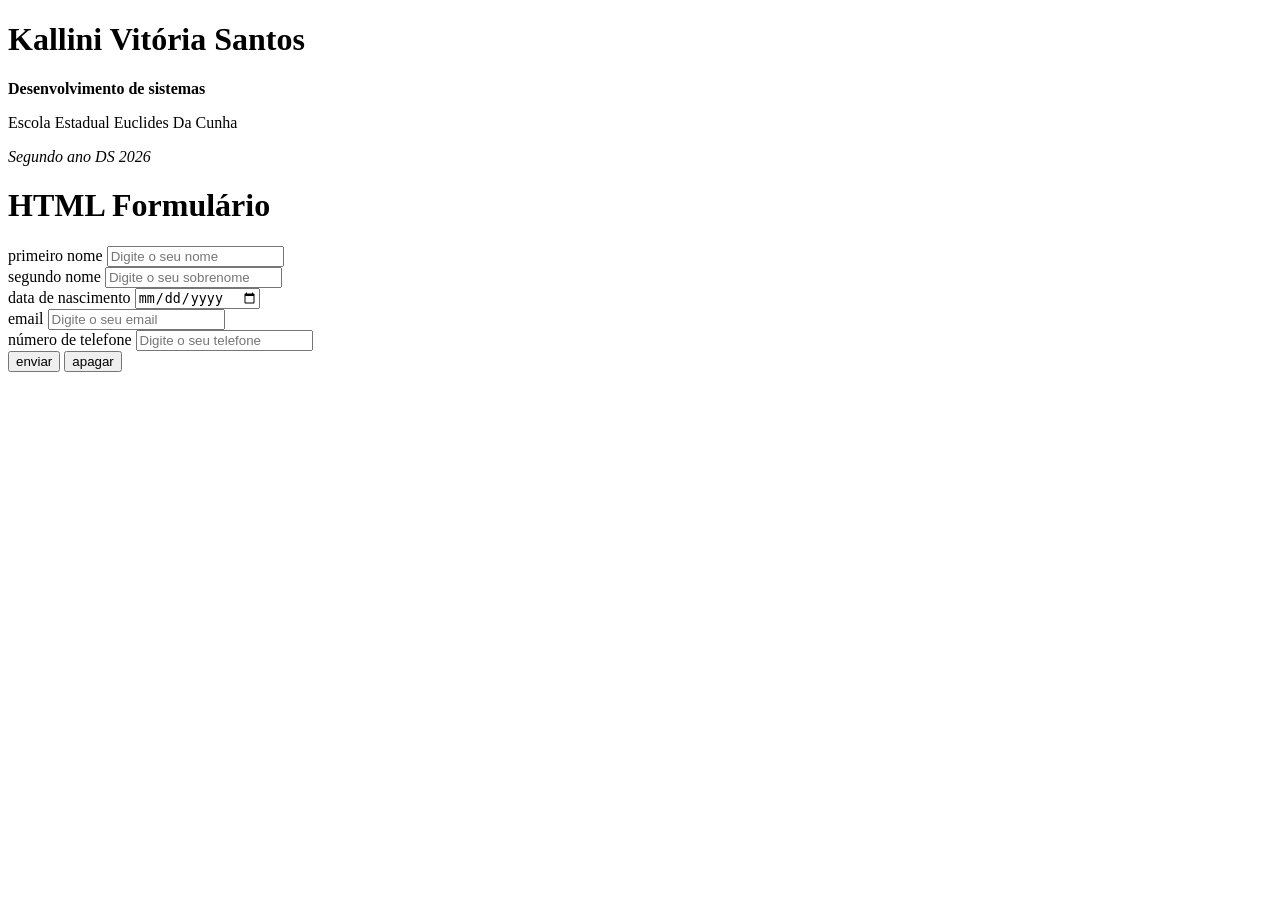
==== index.html @ 288354f0 "Add files via upload" ====
<!DOCTYPE html>
<html>

<head>
    <meta charset="UTF-8">
    <link rel="stylesheet" href="style.css">
    <title> Atividade 1</title>
</head>

<body>
    <h1 id="Título"> Kallini Vitória Santos</h1>
    <b id="Título2"> Desenvolvimento de sistemas</b>
    <br>
    <p class="fundoAzul"> Escola Estadual Euclides Da Cunha</p>
    <i class="fundoAzul"> Segundo ano DS 2026</i>

    <h1 class="container"> HTML Formulário</h1>

    <div class="container">
        <form method="">

            <div class="estilo-caixa">
                <label>primeiro nome</label>
                <input type="text" id="nome" placeholder="Digite o seu nome">
            </div>
            <div class="estilo-caixa">
                <label>segundo nome</label>
                <input type="text" id="sobrenome" placeholder="Digite o seu sobrenome">
            </div>
            <div class="estilo-caixa">
                <label> data de nascimento </label>
                <input type="date" id="data">
            </div>
            <div class="estilo-caixa">
                <label> email </label>
                <input type="text" id="email" placeholder="Digite o seu email">
            </div>
            <div class="estilo-caixa">
                <label> número de telefone </label>
                <input type="tel" id="telefone" placeholder="Digite o seu telefone">
            </div>
            <div>
                <button type="submit">enviar</button>
                <button type="reset">apagar</button>
            </div>
        </form>
    </div>
</body>
</html>
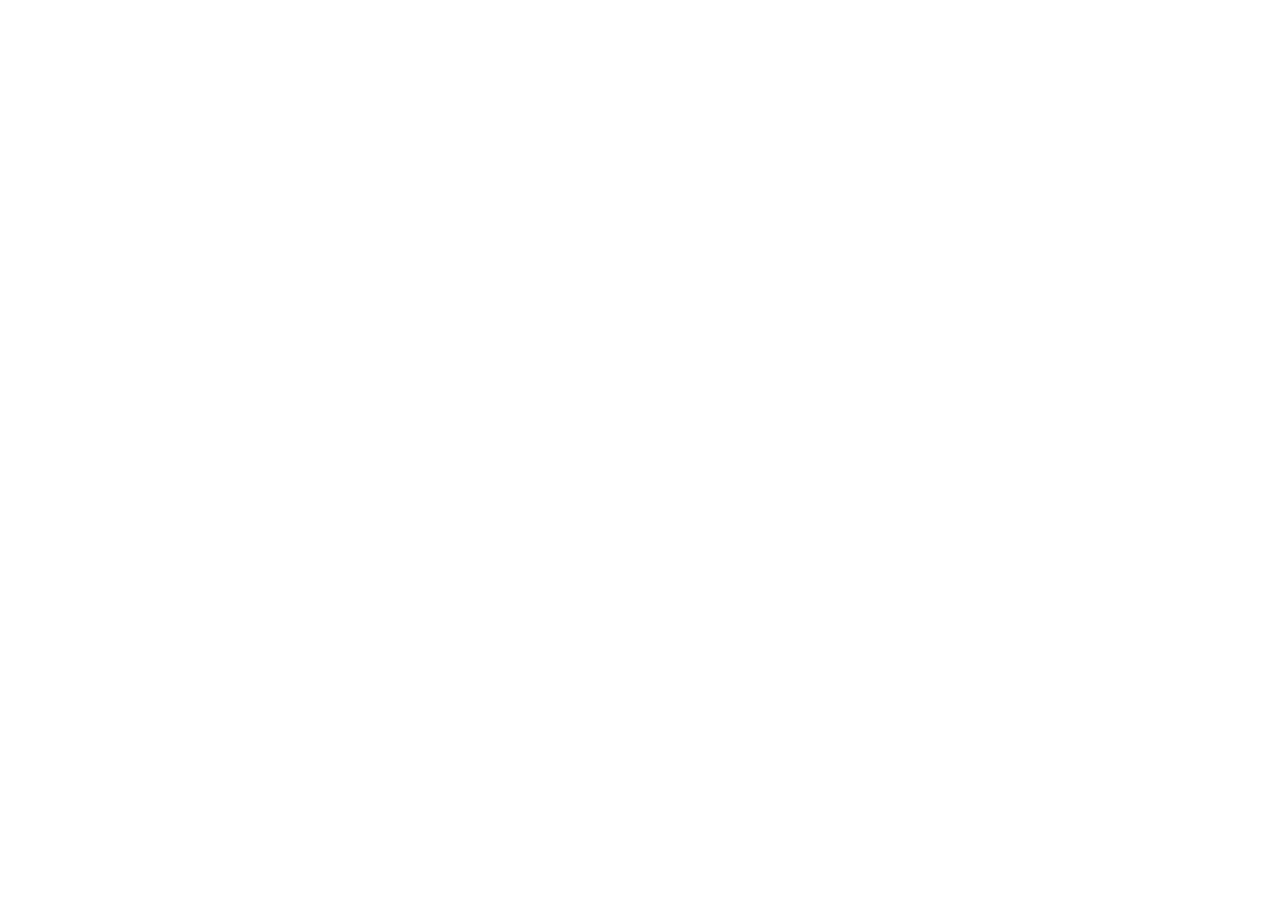
==== commit a7ea0ec4: "Add files via upload" ====
--- a/index.html
+++ b/index.html
@@ -1,49 +1,25 @@
 <!DOCTYPE html>
-<html>
+<html lang="en">
+    <head>
 
-<head>
-    <meta charset="UTF-8">
-    <link rel="stylesheet" href="style.css">
-    <title> Atividade 1</title>
-</head>
+        <script>
 
-<body>
-    <h1 id="Título"> Kallini Vitória Santos</h1>
-    <b id="Título2"> Desenvolvimento de sistemas</b>
-    <br>
-    <p class="fundoAzul"> Escola Estadual Euclides Da Cunha</p>
-    <i class="fundoAzul"> Segundo ano DS 2026</i>
+            var aluno1 = "mayk"; //string
+            var notaAluno1 = 9.8 //flot
 
-    <h1 class="container"> HTML Formulário</h1>
+            var aluno2 = "eduardo"; //string
+            var notaAluno2 = 10; //flot
 
-    <div class="container">
-        <form method="">
+            var aluno3 = "willyan"; //string
+            var notaAluno3 = 6.7; //flot
 
-            <div class="estilo-caixa">
-                <label>primeiro nome</label>
-                <input type="text" id="nome" placeholder="Digite o seu nome">
-            </div>
-            <div class="estilo-caixa">
-                <label>segundo nome</label>
-                <input type="text" id="sobrenome" placeholder="Digite o seu sobrenome">
-            </div>
-            <div class="estilo-caixa">
-                <label> data de nascimento </label>
-                <input type="date" id="data">
-            </div>
-            <div class="estilo-caixa">
-                <label> email </label>
-                <input type="text" id="email" placeholder="Digite o seu email">
-            </div>
-            <div class="estilo-caixa">
-                <label> número de telefone </label>
-                <input type="tel" id="telefone" placeholder="Digite o seu telefone">
-            </div>
-            <div>
-                <button type="submit">enviar</button>
-                <button type="reset">apagar</button>
-            </div>
-        </form>
-    </div>
-</body>
+            constmedia = (notaAluno + notaAluno2 + notaAluno3) / 3;
+            console.log(media);
+            alerts(media);
+        </script>
+    </head>
+    <body>
+
+        
+    </body>
 </html>
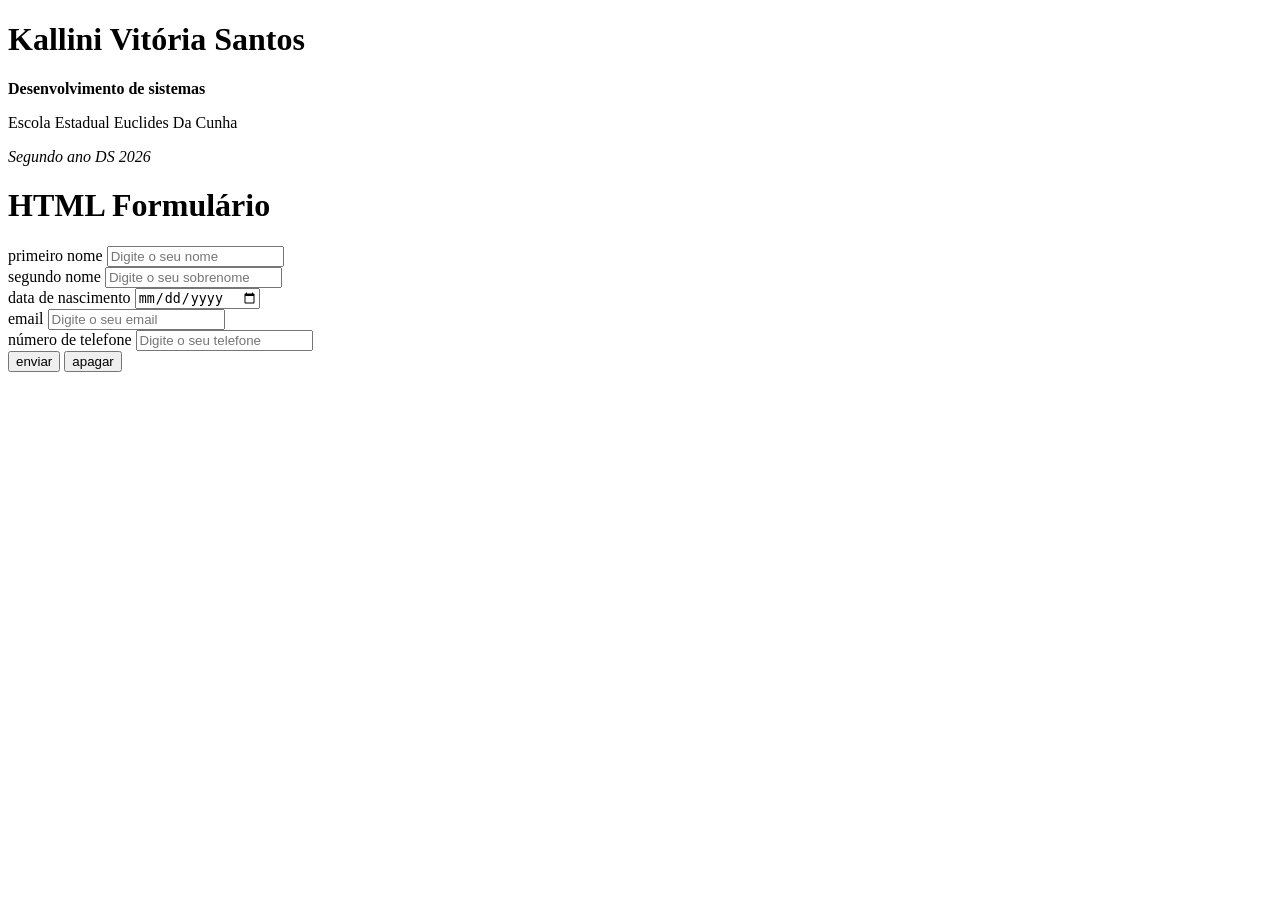
==== commit c2f6c7c9: "Add files via upload" ====
--- a/index.html
+++ b/index.html
@@ -1,25 +1,49 @@
 <!DOCTYPE html>
-<html lang="en">
-    <head>
+<html>
 
-        <script>
+<head>
+    <meta charset="UTF-8">
+    <link rel="stylesheet" href="style.css">
+    <title> Atividade 1</title>
+</head>
 
-            var aluno1 = "mayk"; //string
-            var notaAluno1 = 9.8 //flot
+<body>
+    <h1 id="Título"> Kallini Vitória Santos</h1>
+    <b id="Título2"> Desenvolvimento de sistemas</b>
+    <br>
+    <p class="fundoAzul"> Escola Estadual Euclides Da Cunha</p>
+    <i class="fundoAzul"> Segundo ano DS 2026</i>
 
-            var aluno2 = "eduardo"; //string
-            var notaAluno2 = 10; //flot
+    <h1 class="container"> HTML Formulário</h1>
 
-            var aluno3 = "willyan"; //string
-            var notaAluno3 = 6.7; //flot
+    <div class="container">
+        <form method="">
 
-            constmedia = (notaAluno + notaAluno2 + notaAluno3) / 3;
-            console.log(media);
-            alerts(media);
-        </script>
-    </head>
-    <body>
-
-        
-    </body>
+            <div class="estilo-caixa">
+                <label>primeiro nome</label>
+                <input type="text" id="nome" placeholder="Digite o seu nome">
+            </div>
+            <div class="estilo-caixa">
+                <label>segundo nome</label>
+                <input type="text" id="sobrenome" placeholder="Digite o seu sobrenome">
+            </div>
+            <div class="estilo-caixa">
+                <label> data de nascimento </label>
+                <input type="date" id="data">
+            </div>
+            <div class="estilo-caixa">
+                <label> email </label>
+                <input type="text" id="email" placeholder="Digite o seu email">
+            </div>
+            <div class="estilo-caixa">
+                <label> número de telefone </label>
+                <input type="tel" id="telefone" placeholder="Digite o seu telefone">
+            </div>
+            <div>
+                <button type="submit">enviar</button>
+                <button type="reset">apagar</button>
+            </div>
+        </form>
+    </div>
+</body>
 </html>
